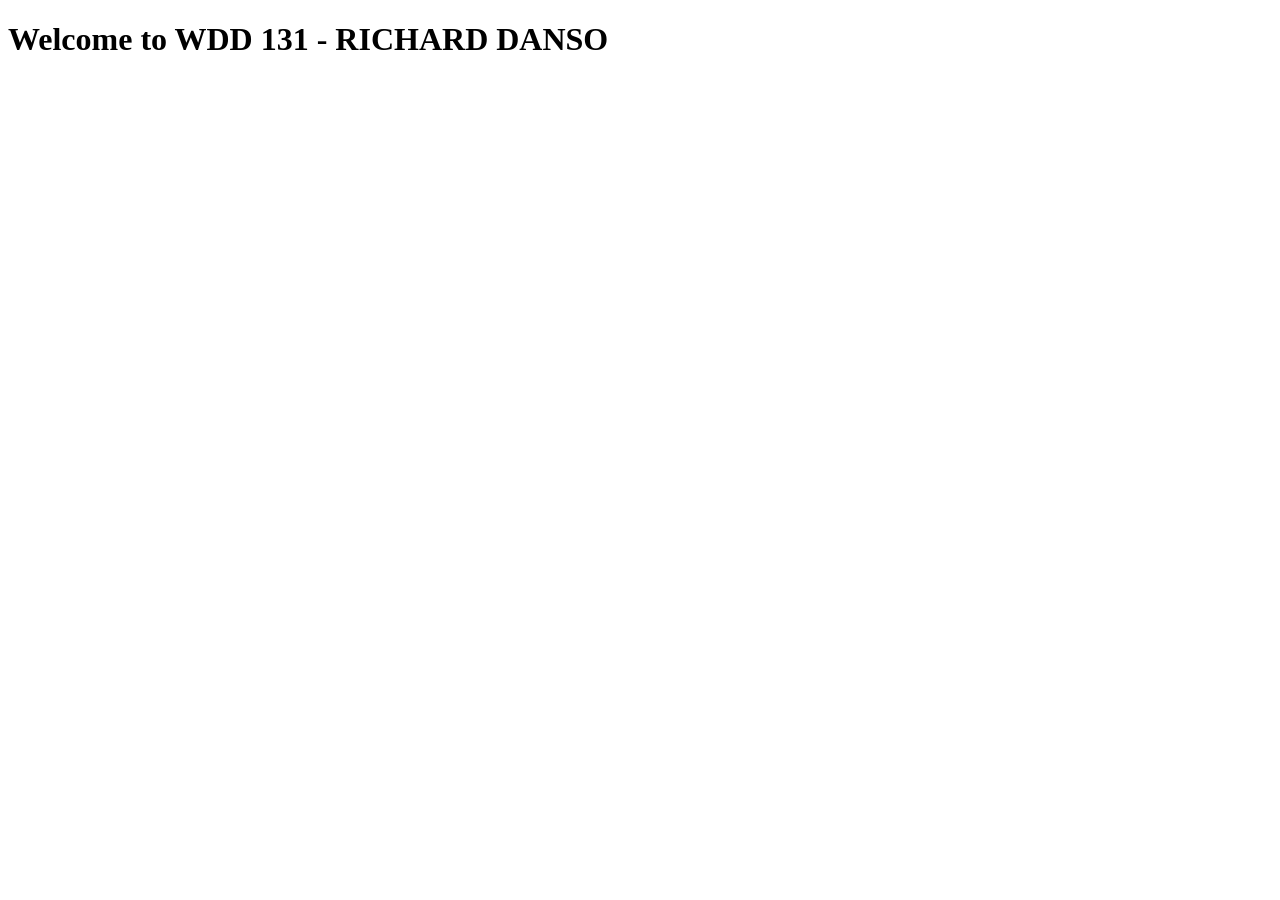
==== index.html @ a8799675 "CHANGE" ====
<!DOCTYPE html>
<html lang="en">
<head>
    <meta charset="UTF-8">
    <meta name="viewport" content="width=device-width, initial-scale=1.0">
    <title>WDD 131</title>
</head>
<body>
  <h1>Welcome to WDD 131 - RICHARD DANSO</h1>  
</body>
</html>
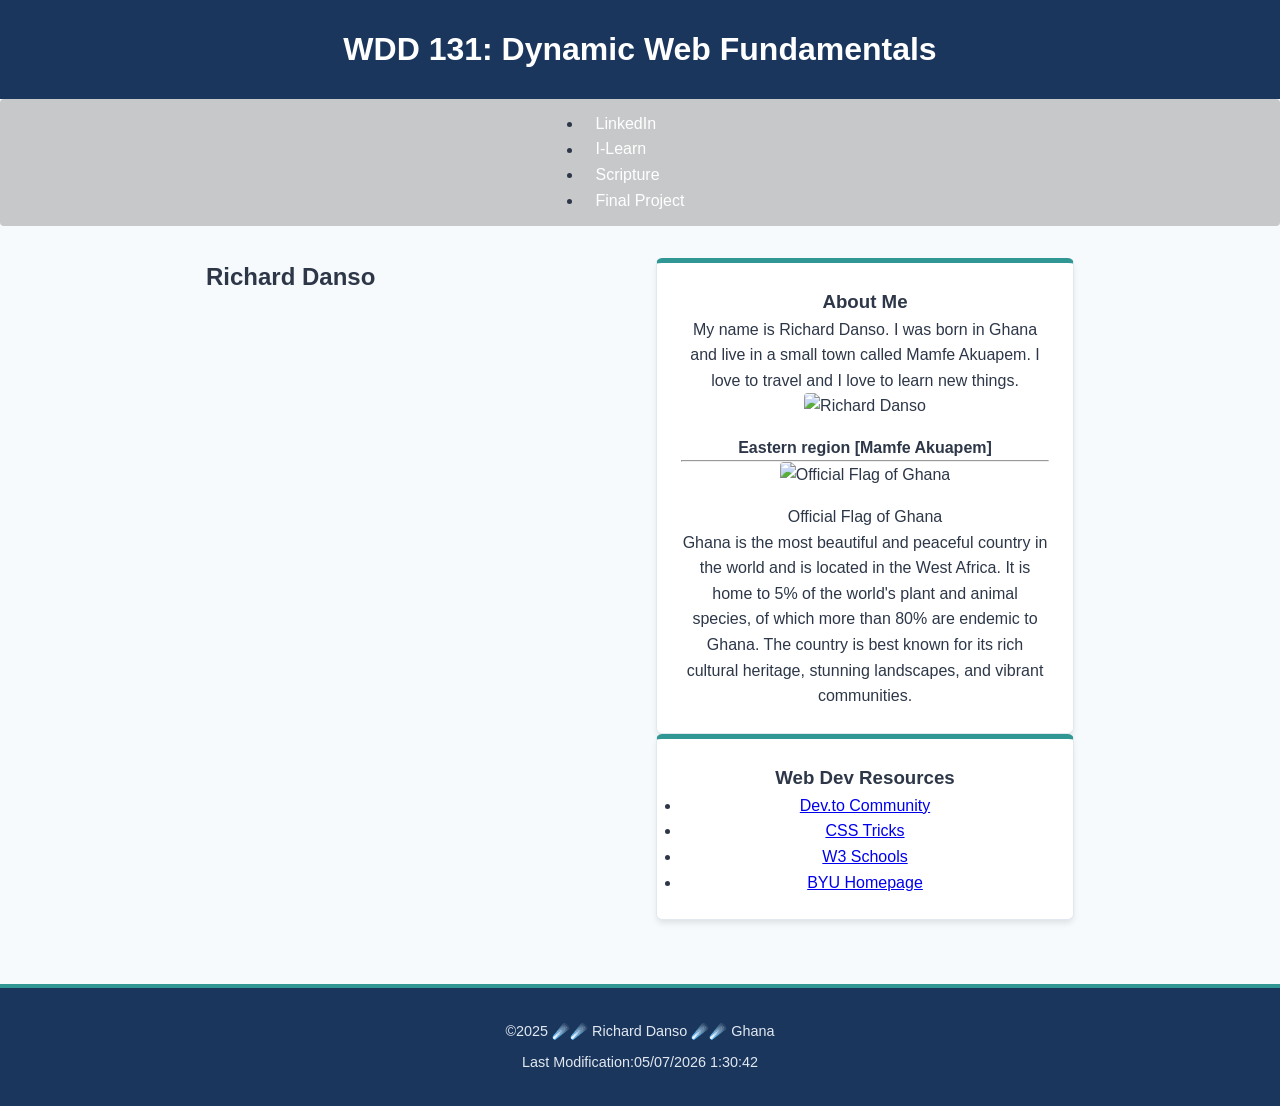
==== commit 953e3123: "change" ====
--- a/index.html
+++ b/index.html
@@ -3,9 +3,69 @@
 <head>
     <meta charset="UTF-8">
     <meta name="viewport" content="width=device-width, initial-scale=1.0">
-    <title>WDD 131</title>
+    <title>WDD 131: Dynamic Web Fundamentals - Profile</title>
+    <link rel="stylesheet" href="styles/base.css">
 </head>
 <body>
-  <h1>Welcome to WDD 131 - RICHARD DANSO</h1>  
+
+    <header>
+        <h1>WDD 131: Dynamic Web Fundamentals</h1>
+    </header>
+
+    <nav>
+        <ul>
+            <li><a href="#">LinkedIn</a></li>
+            <li><a href="#">I-Learn</a></li>
+            <li><a href="#">Scripture</a></li>
+            <li><a href="#">Final Project</a></li>
+        </ul>
+    </nav>
+
+    <main>
+        <h2 class="profile-title">Richard Danso</h2>
+
+        <div class="grid-container">
+            <!-- About Me Card -->
+            <section class="card about-card">
+                <h3>About Me</h3>
+                <div class="card-content">
+                    <div class="bio-section">
+                        <p>My name is Richard Danso. I was born in Ghana and live in a small town called Mamfe Akuapem. I love to travel and I love to learn new things.</p>
+                        <img src="images/Richard Danso.WEBP" alt="Richard Danso" class="profile-img">
+                    </div>
+
+                    <h4 class="sub-heading">Eastern region [Mamfe Akuapem]</h4>
+                    <hr>
+
+                    <div class="country-section">
+                        <div class="flag-box">
+                            <img src="images/Ghana flag.WEBP" alt="Official Flag of Ghana">
+                            <p class="caption">Official Flag of Ghana</p>
+                        </div>
+                        <p>Ghana is the most beautiful  and peaceful country in the world and is located in the West Africa. It is home to 5% of the world's plant and animal species, of which more than 80% are endemic to Ghana. The country is best known for its rich cultural heritage, stunning landscapes, and vibrant communities.</p>
+                    </div>
+                </div>
+            </section>
+
+            <!-- Web Dev Resources Card -->
+            <section class="card resources-card">
+                <h3>Web Dev Resources</h3>
+                <div class="card-content">
+                    <ul>
+                        <li><a href="https://dev.to" target="_blank">Dev.to Community</a></li>
+                        <li><a href="https://css-tricks.com" target="_blank">CSS Tricks</a></li>
+                        <li><a href="https://www.w3schools.com" target="_blank">W3 Schools</a></li>
+                        <li><a href="https://byu.edu" target="_blank">BYU Homepage</a></li>
+                    </ul>
+                </div>
+            </section>
+        </div>
+    </main>
+
+    <footer>
+        <p>&copy;2025 ☄️☄️ Richard Danso ☄️☄️  Ghana</p>
+        <p class="last-modified">Last Modification:05/07/2026 1:30:42</p>
+    </footer>
+
 </body>
 </html>
--- a/styles/base.css
+++ b/styles/base.css
@@ -0,0 +1,131 @@
+/* Custom CSS Variables for easy theme color management */
+:root {
+    --primary-color: #1a365d;
+    --accent-color: #319795;
+    --text-color: #2d3748;
+    --bg-color: #f7fafc;
+    --card-bg: #ffffff;
+    --heading-font: 'Montserrat', sans-serif;
+    --body-font: 'Roboto', sans-serif;
+}
+
+* {
+    box-sizing: border-box;
+    margin: 0;
+    padding: 0;
+}
+
+body {
+    background-color: var(--bg-color);
+    color: var(--text-color);
+    font-family: var(--body-font);
+    line-height: 1.6;
+}
+
+/* Header & Typography Styling */
+header {
+    background-color: var(--primary-color);
+    color: white;
+    padding: 1.5rem;
+    text-align: center;
+}
+
+#course-title {
+    display: block; /* Required assignment constraint */
+    font-family: var(--heading-font);
+    font-size: 1.8rem;
+    margin-bottom: 1rem;
+}
+
+/* Navigation - Flexbox Strategy */
+nav {
+    display: flex;
+    justify-content: center;
+    gap: 1.5rem;
+    background-color: rgba(0, 0, 0, 0.2);
+    padding: 0.75rem;
+    border-radius: 4px;
+}
+
+nav a {
+    color: white;
+    text-decoration: none;
+    font-weight: 500;
+    padding: 0.4rem 0.8rem;
+    transition: background-color 0.3s ease, color 0.3s ease;
+}
+
+/* Navigation Hover Animation */
+nav a:hover {
+    background-color: white;
+    color: var(--primary-color);
+    border-radius: 4px;
+}
+
+/* Main Layout Centering & Grid Column Strategy */
+main {
+    max-width: 900px;
+    margin: 2rem auto;
+    padding: 0 1rem;
+}
+
+main h1 {
+    font-family: var(--heading-font);
+    text-align: center;
+    margin-bottom: 2rem;
+    color: var(--primary-color);
+}
+
+/* Two equal columns for cards using CSS Grid */
+@display-grid {
+    main {
+        display: grid;
+        grid-template-columns: repeat(auto-fit, minmax(300px, 1fr));
+        gap: 2rem;
+    }
+}
+/* Fallback explicit selector for grid items if modern syntax behaves loosely */
+main {
+    display: grid;
+    grid-template-columns: repeat(auto-fit, minmax(320px, 1fr));
+    gap: 2rem;
+}
+
+/* Cards Styles */
+.card {
+    background-color: var(--card-bg);
+    border: 1px solid #e2e8f0;
+    border-top: 5px solid var(--accent-color);
+    border-radius: 6px;
+    padding: 1.5rem;
+    box-shadow: 0 4px 6px -1px rgba(0,0,0,0.1);
+    text-align: center;
+}
+
+.card h2 {
+    font-family: var(--heading-font);
+    margin-bottom: 1rem;
+    color: var(--primary-color);
+}
+
+.card img {
+    max-width: 100%;
+    height: auto;
+    border-radius: 4px;
+    margin-bottom: 1rem;
+}
+
+/* Footer layout */
+footer {
+    background-color: var(--primary-color);
+    color: #e2e8f0;
+    text-align: center;
+    padding: 1.5rem;
+    margin-top: 4rem;
+    font-size: 0.9rem;
+    border-top: 4px solid var(--accent-color);
+}
+
+footer p {
+    margin: 0.5rem 0;
+}
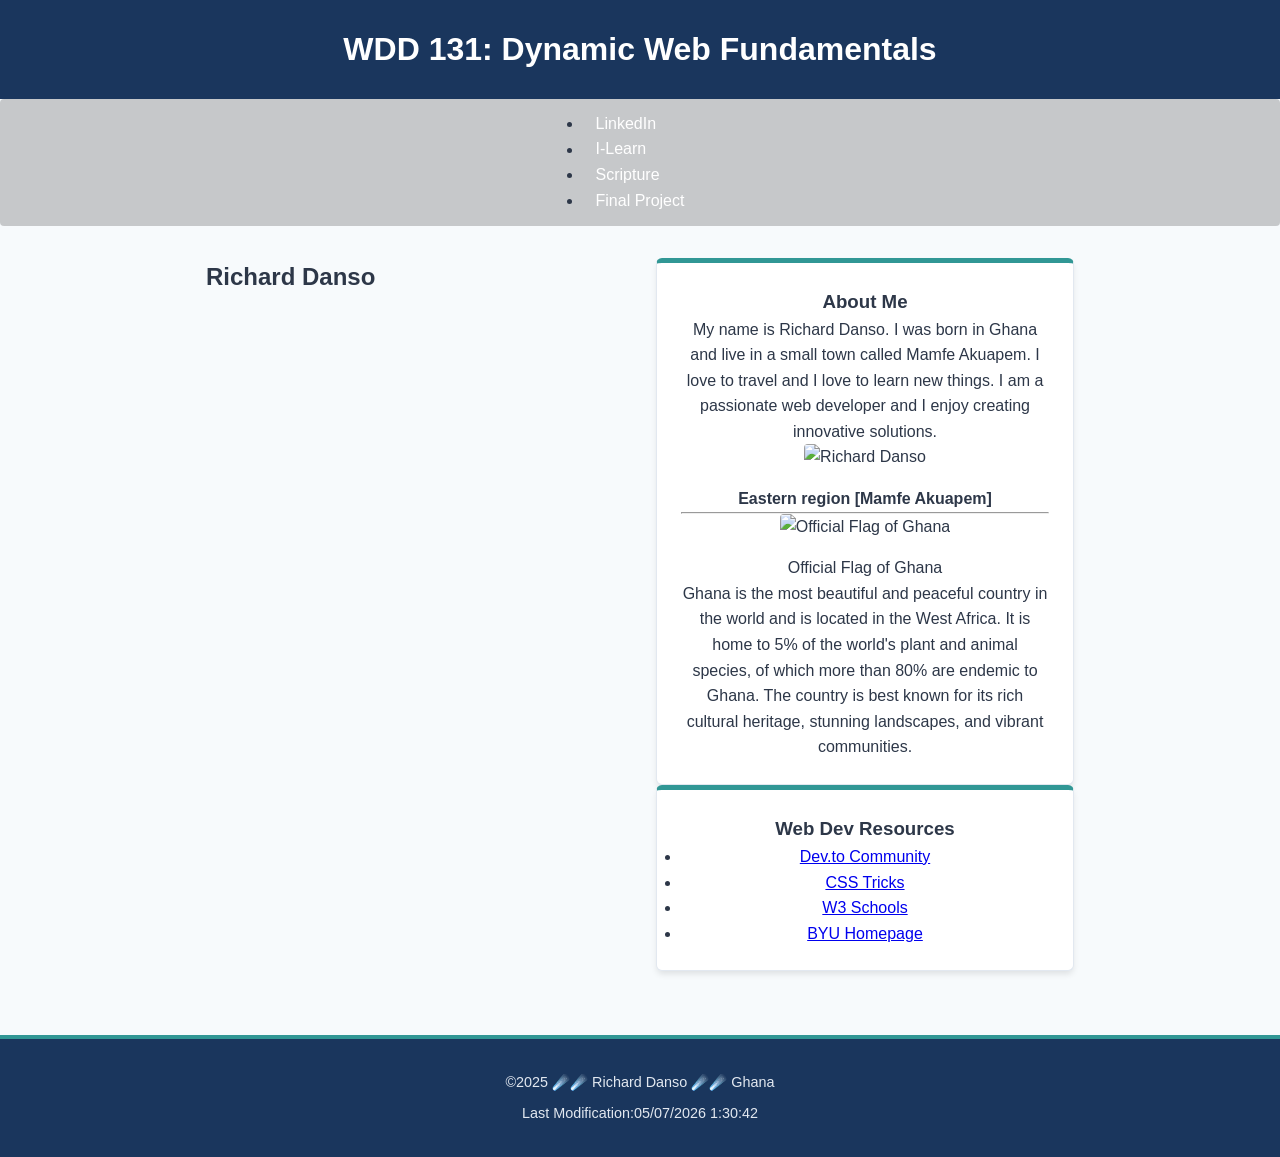
==== commit 6e3fbbdb: "change" ====
--- a/index.html
+++ b/index.html
@@ -30,7 +30,7 @@
                 <h3>About Me</h3>
                 <div class="card-content">
                     <div class="bio-section">
-                        <p>My name is Richard Danso. I was born in Ghana and live in a small town called Mamfe Akuapem. I love to travel and I love to learn new things.</p>
+                        <p>My name is Richard Danso. I was born in Ghana and live in a small town called Mamfe Akuapem. I love to travel and I love to learn new things. I am a passionate web developer and I enjoy creating innovative solutions.</p>
                         <img src="images/Richard Danso.WEBP" alt="Richard Danso" class="profile-img">
                     </div>
 
